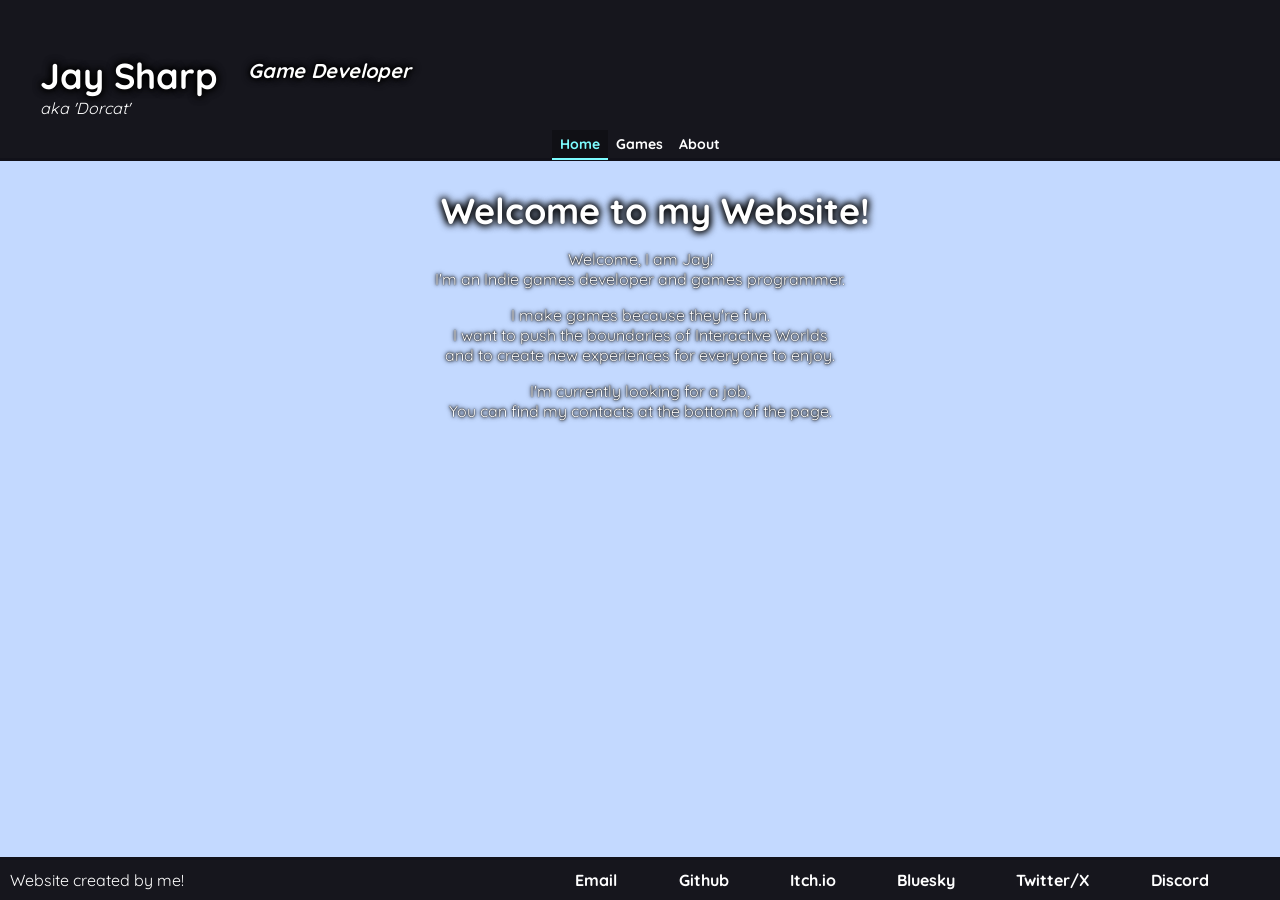
==== index.html @ 79ec690e "Init Repo" ====
<!DOCTYPE html>
<html lang="en" style="height: 100%">
    <head>
        <meta charset="UTF-8"/>
        <title>Jay (Dorcat)</title>
        <link rel="stylesheet" href="styles.css"/>
        <script src="main.js"></script>
        <link rel="icon" href="Icon.png">
    </head>
    <body class="rootBody" style="display:flex; flex-direction: column;">
        <!--Header-->
        <div class="panel" style="padding-bottom: 0">
            <div style="height: 120px; display: flex">
                <div style="align-content: center"><h1>Jay Sharp</h1><div style="margin-left: 30px"><i>aka 'Dorcat'</i></div></div>
                <h3 style="align-self: center"><i>Game Developer</i></h3>
            </div>
            
            <div style="display: table; margin: auto; margin-bottom: 0">
                <span><button id=nav1 onclick="navSelect('nav1')" class="navbutton"><b>Home</b></button></span>
                <span><button id=nav2 onclick="navSelect('nav2')" class="navbutton"><b>Games</b></button></span>
                <!--<span><button id=nav3 onclick="navSelect('nav3')" class="navbutton"><b>Tools</b></button></span>-->
                <span><button id=nav4 onclick="navSelect('nav4')" class="navbutton"><b>About</b></button></span>
            </div>
            <div id="navSelect"></div>
        </div>
        <!--Page Contents-->
        <!--<object id=pageContent type="text/html" data="Home.html" style="flex: 1 0 100%"></object>-->
        <iframe id=pageContent title="Subpage" src="Home.html" style="border: 0; flex: 1 0 100%"></iframe>
        <!--<embed id=pageContent src="Home.html" title="Home" type="text/html" style="width: 100%; flex: 1 0 100%; overflow: hidden">-->
        <!--Footer-->
        <div class="panel" style="display: flex">
            <span style="flex: 1 0 40%">Website created by me!</span>
            <a class="footerLink" href="mailto:jaysharp.lee@gmail.com"><b>Email</b></a>
            <a class="footerLink" href="https://github.com/Jay-Dorcat"><b>Github</b></a>
            <a class="footerLink" href="https://dorcat.itch.io"><b>Itch.io</b></a>
            <a class="footerLink" href="https://bsky.app/profile/dorcat.bsky.social"><b>Bluesky</b></a>
            <a class="footerLink" href="https://x.com/DorcatDev"><b>Twitter/X</b></a>
            <a class="footerLink" href="https://discord.gg/SjzTBDr7Fw"><b>Discord</b></a>
        </div>
    </body>
</html>
---- styles.css ----
@import url('https://fonts.googleapis.com/css2?family=Open+Sans');
@import url('https://fonts.googleapis.com/css2?family=Quicksand');

:root {
    /*font-family:'Open Sans';*/
    font-family:'Quicksand';
    color: white;
}

body {
    margin: 0;
    padding: 0;
    background-color: transparent;
}
.rootBody {
    /*background-image:  url('https://github.com/Jay-Dorcat/HTMLImages/blob/main/Portfolio/MilkyWayBG1k.png?raw=true');*/
    background-image: url("https://img.itch.zone/aW1nLzI2NTE3NDU0LmdpZg==/original/%2FmbvG0.gif");
    background-repeat: repeat-y;
    background-attachment: fixed;
    background-size: cover;
    background-position: center;
    background-color: #c3d9ff;
    background-blend-mode: multiply;
    min-height: 100%;
}

button {
    font-family:'Quicksand';
    font-size: 14px;
}

p {
    text-align: center;
    text-shadow: 0 0 5px #000, 0 0 3px #000, 0 0 1px #000;
}

h1 {
    margin: 30px 0 0 30px;
    padding: 0;
    font-size: 36px;
    text-shadow: 0 0 10px #000, 0 0 8px #000, 0 0 6px #000;
    text-align: center;
}

h2 {
    text-align: center;
    text-shadow: 0 0 9px #000, 0 0 7px #000, 0 0 5px #000;
}

h3 {
    margin-left: 30px;
    padding: 0;
    font-size: 20px;
    text-shadow: 0 0 8px #000, 0 0 6px #000, 0 0 4px #000;
}

.panel {
    padding: 10px;
    outline-style: solid;
    outline-color: #111119;
    background-color: #16161d;
}

@keyframes navUnhighlight {
    100% {background-color: transparent; color: white}
    0% {background-color: #00000043; color: #7dfcff}
}

.navbutton {
    padding: 5px 8px;
    margin-bottom: 0;
    color: white;
    background-color: transparent;
    border: 0;
    animation: navUnhighlight 0.5s;
}

@keyframes navHighlight {
    0% {background-color: transparent; color: white}
    100% {background-color: #00000043; color: #7dfcff}
}

.navbuttonSelected {
    padding: 5px 8px;
    margin-bottom: 0;
    border: 0;
    animation: navHighlight 0.5s;
    background-color: #00000043;
    color: #7dfcff;
}

#navSelect {
    background-color: #7dfcff;
    justify-content: left;
    display: inline;
    position: absolute;
    padding-bottom: 2px;
    padding-right: 2px;
}

table {
    justify-self: center;
}

.footerLink, a{
    flex: auto;
    color: white;
    text-decoration: none;
}

.footerLink:hover {
    text-decoration: underline;
}

img {
    height: 300px;
    display: inline;
}

.gameEmbed {
    border: none;
    display: block;
    justify-self: center;
}
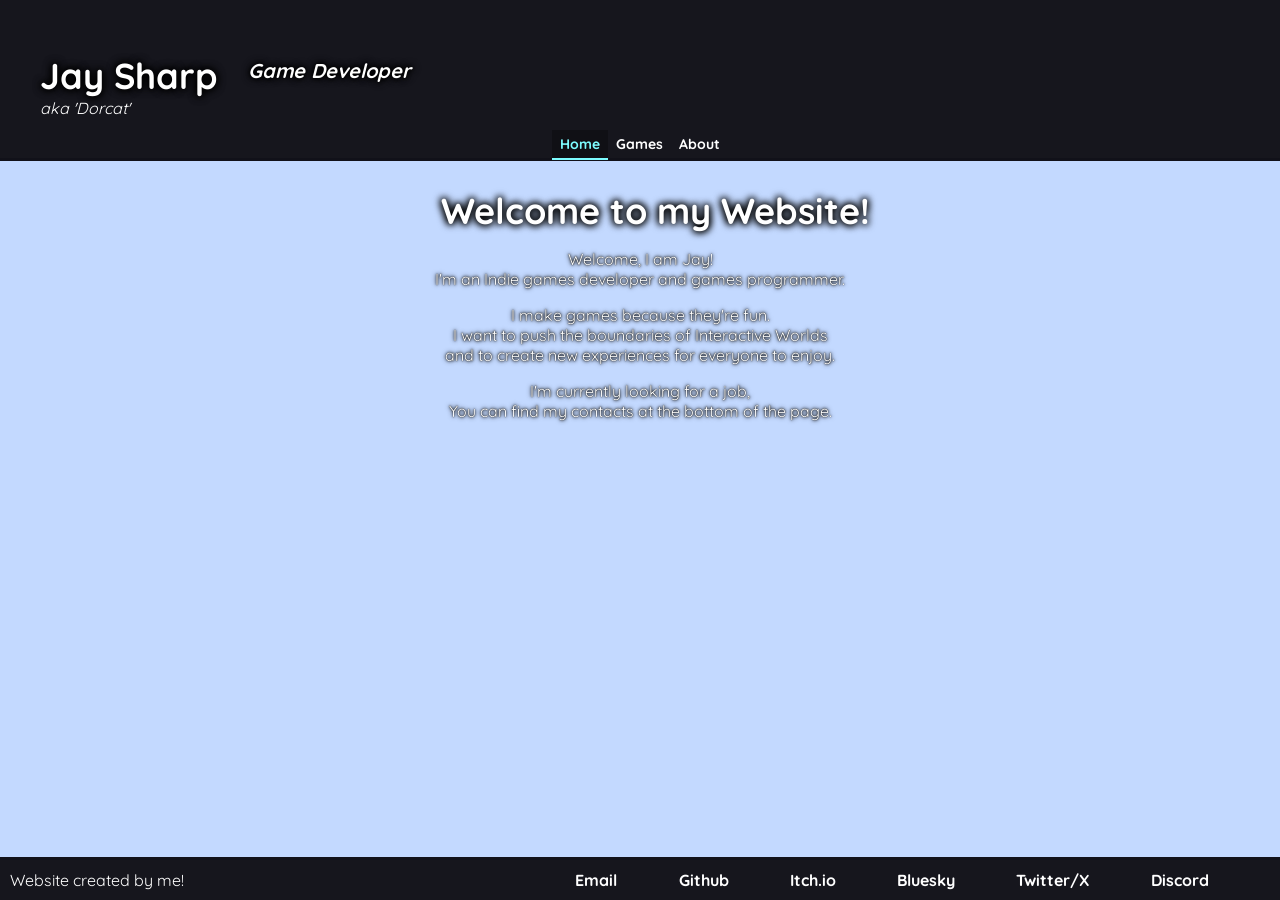
==== commit 7a471df6: "New Video Background" ====
--- a/index.html
+++ b/index.html
@@ -8,6 +8,10 @@
         <link rel="icon" href="Icon.png">
     </head>
     <body class="rootBody" style="display:flex; flex-direction: column;">
+        <video class="BGVideo" autoplay loop muted>
+            <source src="Assets/PortfolioBG.mp4" type="video/mp4">
+        </video>
+        
         <!--Header-->
         <div class="panel" style="padding-bottom: 0">
             <div style="height: 120px; display: flex">
@@ -23,11 +27,15 @@
             </div>
             <div id="navSelect"></div>
         </div>
+        
+       
+        
         <!--Page Contents-->
         <!--<object id=pageContent type="text/html" data="Home.html" style="flex: 1 0 100%"></object>-->
         <iframe id=pageContent title="Subpage" src="Home.html" style="border: 0; flex: 1 0 100%"></iframe>
         <!--<embed id=pageContent src="Home.html" title="Home" type="text/html" style="width: 100%; flex: 1 0 100%; overflow: hidden">-->
         <!--Footer-->
+        
         <div class="panel" style="display: flex">
             <span style="flex: 1 0 40%">Website created by me!</span>
             <a class="footerLink" href="mailto:jaysharp.lee@gmail.com"><b>Email</b></a>
--- a/styles.css
+++ b/styles.css
@@ -1,10 +1,20 @@
-@import url('https://fonts.googleapis.com/css2?family=Open+Sans');
+/*@import url('https://fonts.googleapis.com/css2?family=Open+Sans');*/
 @import url('https://fonts.googleapis.com/css2?family=Quicksand');
 
 :root {
     /*font-family:'Open Sans';*/
     font-family:'Quicksand';
     color: white;
+}
+
+.BGVideo {
+    position: fixed;
+    right: 0;
+    bottom: 0;
+    min-width: 100%;
+    min-height: 100%;
+    z-index: -1;
+    filter: brightness(30%);
 }
 
 body {
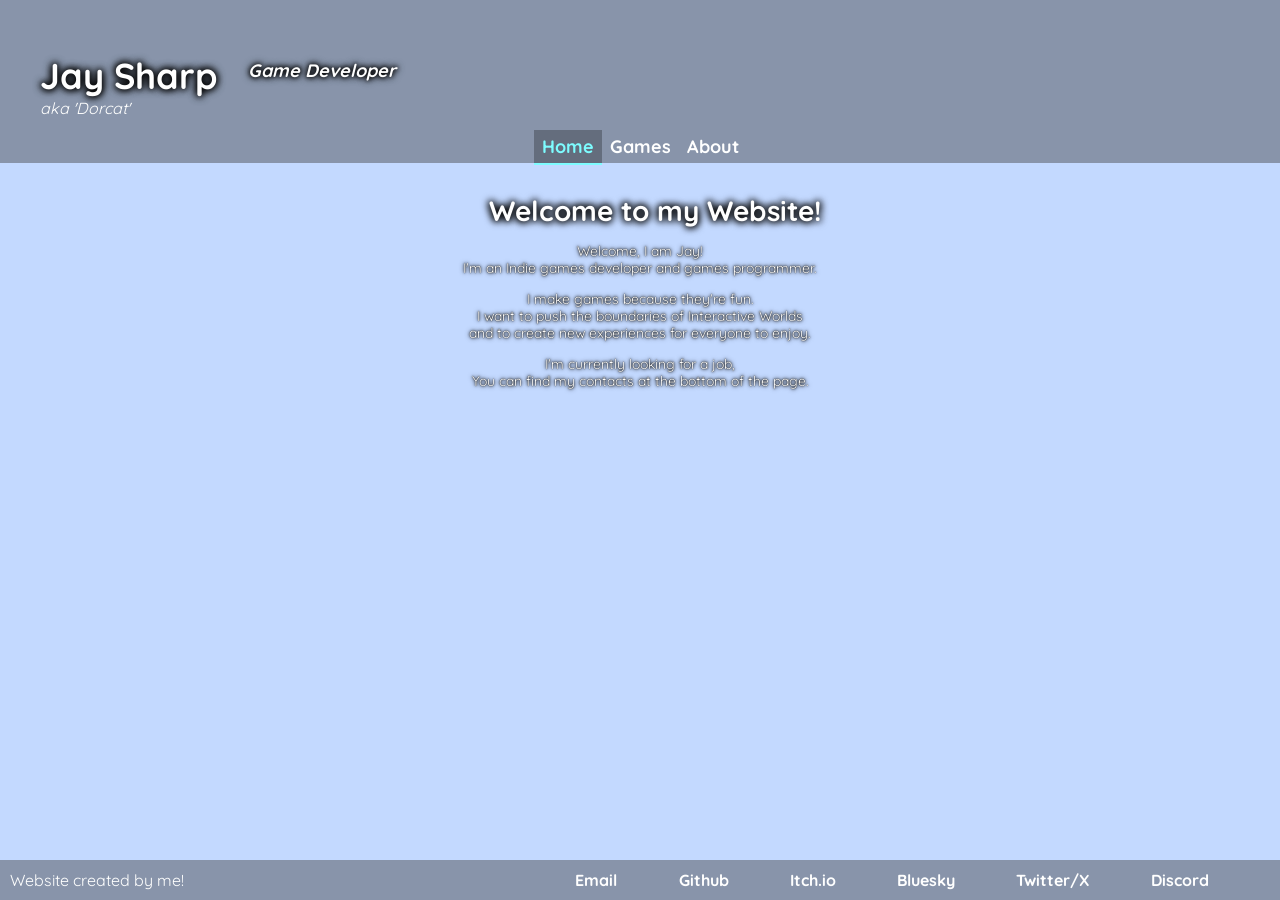
==== commit 4e983743: "Mobile Test" ====
--- a/index.html
+++ b/index.html
@@ -2,14 +2,23 @@
 <html lang="en" style="height: 100%">
     <head>
         <meta charset="UTF-8"/>
+        <meta name="title" property="og:title" content="Jay's Portfolio">
+        <meta name="type" property="og:type" content="website">
+        <meta name="image" property="og:image" content="https://dorcatstudio.uk/Assets/IconName.png">
+        <meta name="url" property="og:url" content="https://dorcatstudio.uk">
+        <meta name="description" property="og:description" content="Learn more about Jay and see the games they have created!">
+        <meta name="keywords" property="Game development,Portfolio,Dorcat,Freelance">
+        <meta name="viewport" content="width=device-width, initial-scale=1">
+        
         <title>Jay (Dorcat)</title>
         <link rel="stylesheet" href="styles.css"/>
         <script src="main.js"></script>
-        <link rel="icon" href="Icon.png">
+        <link rel="icon" href="Assets/Icon.png">
     </head>
     <body class="rootBody" style="display:flex; flex-direction: column;">
         <video class="BGVideo" autoplay loop muted>
             <source src="Assets/PortfolioBG.mp4" type="video/mp4">
+            <source src="Assets/PortfolioBG.webm" type="video/webm">
         </video>
         
         <!--Header-->
--- a/styles.css
+++ b/styles.css
@@ -9,8 +9,11 @@
 
 .BGVideo {
     position: fixed;
-    right: 0;
+    /*background-position: center, center;*/
+    /*right: 0;*/
+    top: 0;
     bottom: 0;
+    align-self: center;
     min-width: 100%;
     min-height: 100%;
     z-index: -1;
@@ -42,12 +45,13 @@
 p {
     text-align: center;
     text-shadow: 0 0 5px #000, 0 0 3px #000, 0 0 1px #000;
+    font-size: 2vh;
 }
 
 h1 {
     margin: 30px 0 0 30px;
     padding: 0;
-    font-size: 36px;
+    font-size: 4vh;
     text-shadow: 0 0 10px #000, 0 0 8px #000, 0 0 6px #000;
     text-align: center;
 }
@@ -55,20 +59,21 @@
 h2 {
     text-align: center;
     text-shadow: 0 0 9px #000, 0 0 7px #000, 0 0 5px #000;
+    font-size: 3vh;
 }
 
 h3 {
     margin-left: 30px;
     padding: 0;
-    font-size: 20px;
+    font-size: 2vh;
     text-shadow: 0 0 8px #000, 0 0 6px #000, 0 0 4px #000;
 }
 
 .panel {
     padding: 10px;
-    outline-style: solid;
-    outline-color: #111119;
-    background-color: #16161d;
+    /*outline-style: solid;*/
+    /*outline-color: rgba(0, 0, 0, 0.43);*/
+    background-color: rgba(58, 58, 58, 0.43);
 }
 
 @keyframes navUnhighlight {
@@ -83,6 +88,7 @@
     background-color: transparent;
     border: 0;
     animation: navUnhighlight 0.5s;
+    font-size: 2vh;
 }
 
 @keyframes navHighlight {
@@ -97,6 +103,7 @@
     animation: navHighlight 0.5s;
     background-color: #00000043;
     color: #7dfcff;
+    font-size: 2vh;
 }
 
 #navSelect {
@@ -132,3 +139,17 @@
     display: block;
     justify-self: center;
 }
+
+table {
+    justify-self: center;
+    display: table;
+    border-collapse: separate;
+    border-spacing: 2px;
+    border-color: gray;
+}
+
+tr {
+    display: table-row;
+    vertical-align: inherit;
+    border-color: inherit;
+}
